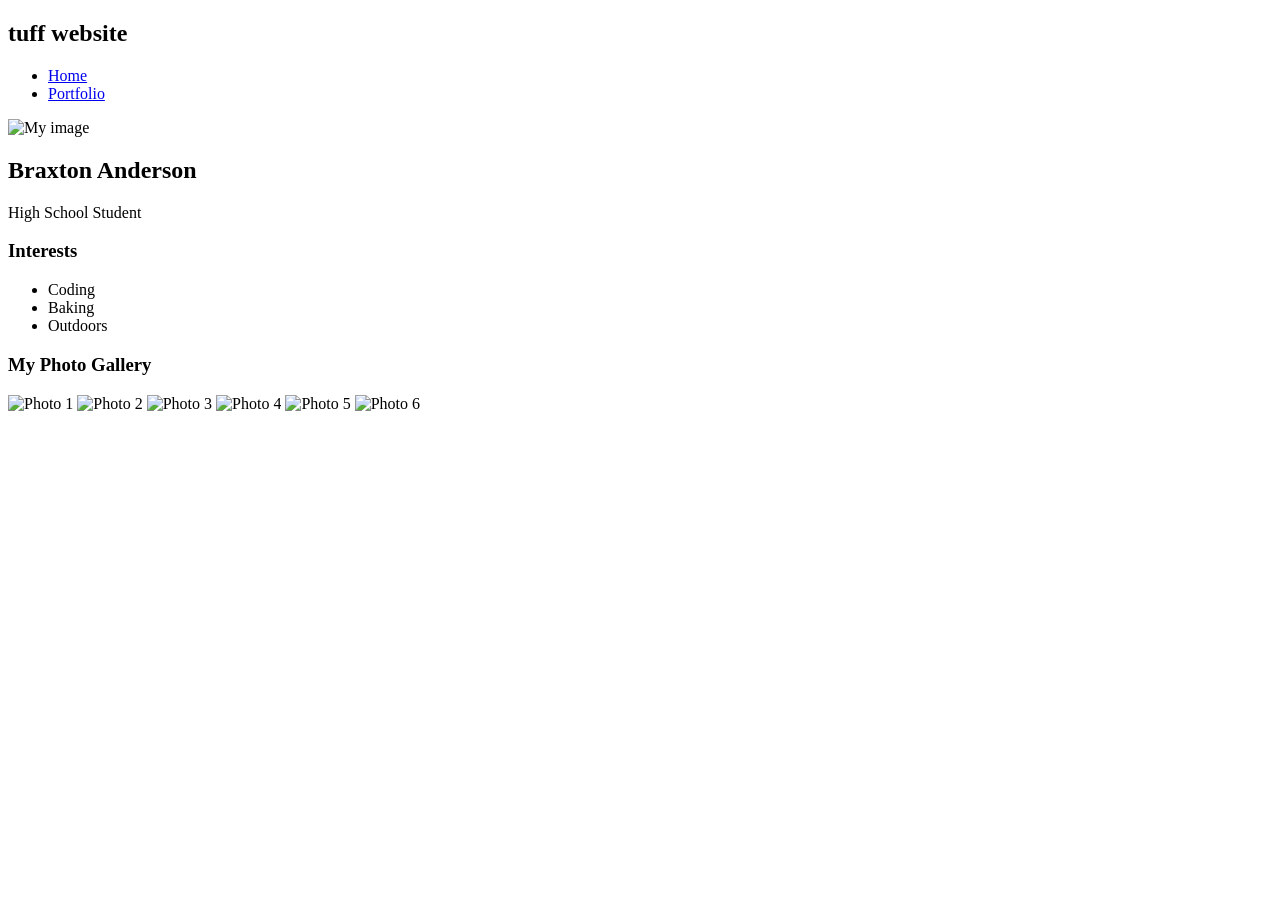
==== index.html @ ed8afde9 "portfolio" ====
<!DOCTYPE html>
<html>

<head>
  <title>tuff website</title>
  <!-- <link rel="stylesheet" href="style.css"> -->
  <script src="https://cdn.jsdelivr.net/npm/@tailwindcss/browser@4"></script>
</head>

<body class="bg-gray-900 text-gray-100 p-4 font-sans">
  <!-- All content goes here -->
  <div id="all-contents" class="max-w-4xl mx-auto">
    <nav class="bg-sky-950 border-1 border-sky-800 p-4 rounded-lg mb-4 shadow-md">
      <div class="flex justify-between items-center">
        <h1 class="text-white text-2xl font-bold">tuff website</h1>
        <ul class="flex space-x-4" id="nav-ul">
          <li class="nav-li"><a class="text-white hover:bg-sky-900 hover:text-blue-200 px-3 py-2 rounded" href="index.html">Home</a></li>
          <li class="nav-li"><a class="text-white hover:bg-sky-900 hover:text-blue-200 px-3 py-2 rounded" href="portfolio.html">Portfolio</a></li>
        </ul>
      </div>
    </nav>

    <main class="bg-gray-800 border-1 border-gray-600 rounded-lg shadow-lg p-6">
      <div class="flex flex-col md:flex-row gap-6">
        <div class="md:w-1/3">
          <img class="w-full max-w-xs rounded-lg shadow-md mx-auto" src="https://media1.tenor.com/m/tPxJQSy_lKkAAAAC/patrick-the-star-happy-drooling.gif"
            alt="My image">
        </div>

        <div class="md:w-2/3">
          <h2 class="text-3xl font-bold text-gray-150 mb-2">Braxton Anderson</h2>
          <p class="text-lg text-gray-250 mb-6">High School Student</p>

          <div class="border-1 border-gray-600 rounded-lg p-4" id="interests">
            <h3 class="text-xl font-semibold mb-3 text-gray-150">Interests</h3>
            <ul class="space-y-2">
              <li class="bg-blue-950 px-3 py-2 rounded text-blue-100">Coding</li>
              <li class="bg-pink-950 px-3 py-2 rounded text-pink-100">Baking</li>
              <li class="bg-green-950 px-3 py-2 rounded text-green-100">Outdoors</li>
            </ul>
          </div>
        </div>
      </div>

      <div class="mt-8">
        <h3 class="text-2xl font-bold mb-4 text-gray-150">My Photo Gallery</h3>
        <div class="flex flex-wrap gap-4">
          <img src="https://picsum.photos/200/200?random=1" alt="Photo 1" class="w-32 h-32 object-cover rounded-lg shadow-md">
          <img src="https://picsum.photos/200/200?random=2" alt="Photo 2" class="w-32 h-32 object-cover rounded-lg shadow-md">
          <img src="https://picsum.photos/200/200?random=3" alt="Photo 3" class="w-32 h-32 object-cover rounded-lg shadow-md">
          <img src="https://picsum.photos/200/200?random=4" alt="Photo 4" class="w-32 h-32 object-cover rounded-lg shadow-md">
          <img src="https://picsum.photos/200/200?random=5" alt="Photo 5" class="w-32 h-32 object-cover rounded-lg shadow-md">
          <img src="https://picsum.photos/200/200?random=6" alt="Photo 6" class="w-32 h-32 object-cover rounded-lg shadow-md">
        </div>
      </div>
    </main>
  </div>
</body>

</html>
---- style.css ----
* {
  box-sizing: border-box;
}

body {
  margin: 0;
  background: #151515;
  color: #eee;
  font-family: "Helvetica Neue", Arial, sans-serif;
}

#all-contents {
  max-width: 1500px;
  min-height: 100vh;
  margin: 0 auto;
  padding: 32px 40px;
}

main {
  display: grid;
  grid-template-columns: minmax(220px, 1fr) minmax(420px, 1.6fr);
  align-items: center;
  min-height: calc(100vh - 160px);
  gap: clamp(32px, 5vw, 80px);
}

.sidebar {
  width: 100%;
}

.content {
  display: flex;
  flex-direction: column;
  align-items: flex-start;
  gap: 12px;
}

#interests {
  margin-top: 32px;
  width: 100%;
}

#interests h3 {
  margin: 0 0 12px;
  font-size: 0.75rem;
  font-weight: 700;
  text-transform: uppercase;
  letter-spacing: 0.2em;
  color: #ccc;
}

#interests ul {
  list-style: none;
  margin: 0;
  padding: 0;
  display: flex;
  flex-wrap: wrap;
  gap: 8px;
}

#interests li {
  color: #aaa;
  font-size: 1rem;
  font-weight: 600;
  padding: 10px 20px;
  background: #222;
  border: 1px solid #2643b7;
  border-radius: 100px;
  transition:
    background 0.25s ease,
    color 0.25s ease,
    transform 0.25s ease;
  cursor: default;
}

#interests li:hover {
  background: #fff;
  color: #000;
  border-color: #fff;
  transform: translateY(-2px);
}

.sidebar-img {
  width: 100%;
  max-width: 760px;
  aspect-ratio: 3 / 4;
  object-fit: cover;
  display: block;
  border-radius: 16px;
  filter: grayscale(100%);
  box-shadow: 0 8px 30px rgba(0, 0, 0, 0.12);
  transition:
    filter 0.4s ease,
    transform 0.4s ease,
    box-shadow 0.4s ease;
}

.sidebar-img:hover {
  filter: grayscale(0%);
  transform: translateY(-4px);
  box-shadow: 0 16px 40px rgba(0, 0, 0, 0.18);
}

nav {
  display: flex;
  justify-content: space-between;
  align-items: center;
  margin-bottom: 48px;
  padding: 16px 24px;
  background: #222;
  border: 1px solid #2643b7;
  border-radius: 12px;
}

nav h1 {
  margin: 0;
  font-size: 0.8rem;
  font-weight: 700;
  text-transform: uppercase;
  letter-spacing: 0.2em;
  color: #fff;
}

nav h1 span {
    color: #3f5fe2;
}

#nav-ul {
  list-style: none;
  display: flex;
  gap: 8px;
  margin: 0;
  padding: 0;
}

.nav-li a {
  color: #999;
  text-decoration: none;
  font-size: 0.85rem;
  font-weight: 500;
  padding: 6px 14px;
  border-radius: 8px;
  transition:
    background 0.25s ease,
    color 0.25s ease;
}

.nav-li a:hover {
  background: #fff;
  color: #000;
}
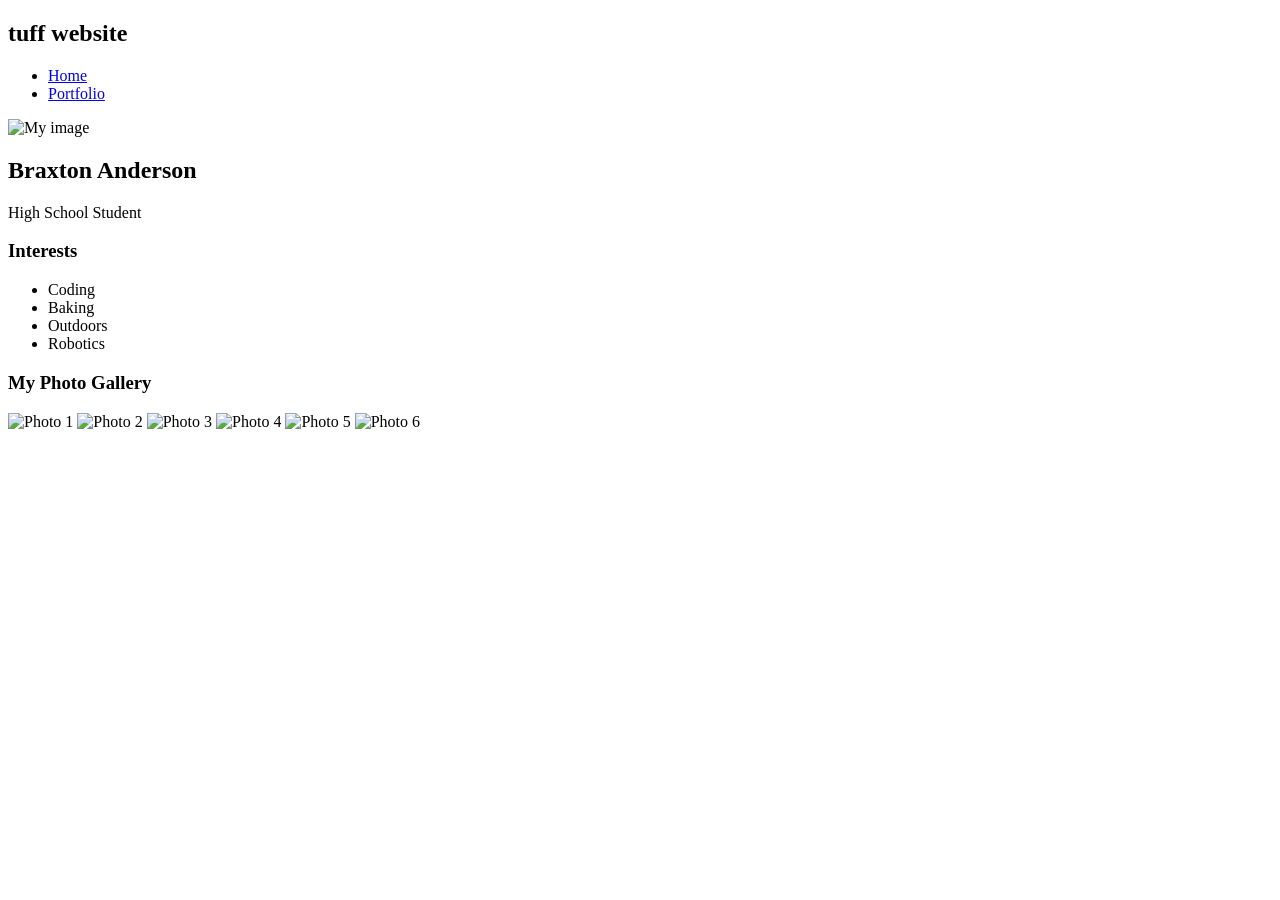
==== commit e71b9ca7: "make patrick bigger" ====
--- a/index.html
+++ b/index.html
@@ -10,7 +10,7 @@
 <body class="bg-gray-900 text-gray-100 p-4 font-sans">
   <!-- All content goes here -->
   <div id="all-contents" class="max-w-4xl mx-auto">
-    <nav class="bg-sky-950 border-1 border-sky-800 p-4 rounded-lg mb-4 shadow-md">
+    <nav class="bg-sky-950 border-1 border-sky-800 p-4 rounded-lg mb-4 shadow-lg shadow-sky-950">
       <div class="flex justify-between items-center">
         <h1 class="text-white text-2xl font-bold">tuff website</h1>
         <ul class="flex space-x-4" id="nav-ul">
@@ -20,23 +20,24 @@
       </div>
     </nav>
 
-    <main class="bg-gray-800 border-1 border-gray-600 rounded-lg shadow-lg p-6">
+    <main class="bg-gray-800 border-1 border-gray-600 rounded-lg shadow-lg p-6 shadow-gray-800">
       <div class="flex flex-col md:flex-row gap-6">
-        <div class="md:w-1/3">
-          <img class="w-full max-w-xs rounded-lg shadow-md mx-auto" src="https://media1.tenor.com/m/tPxJQSy_lKkAAAAC/patrick-the-star-happy-drooling.gif"
+        <div class="md:w-1/2">
+          <img class="shadow-md w-full rounded-lg mx-auto" src="https://media1.tenor.com/m/tPxJQSy_lKkAAAAC/patrick-the-star-happy-drooling.gif"
             alt="My image">
         </div>
 
-        <div class="md:w-2/3">
+        <div class="md:w-1/2">
           <h2 class="text-3xl font-bold text-gray-150 mb-2">Braxton Anderson</h2>
           <p class="text-lg text-gray-250 mb-6">High School Student</p>
 
           <div class="border-1 border-gray-600 rounded-lg p-4" id="interests">
             <h3 class="text-xl font-semibold mb-3 text-gray-150">Interests</h3>
             <ul class="space-y-2">
-              <li class="bg-blue-950 px-3 py-2 rounded text-blue-100">Coding</li>
-              <li class="bg-pink-950 px-3 py-2 rounded text-pink-100">Baking</li>
-              <li class="bg-green-950 px-3 py-2 rounded text-green-100">Outdoors</li>
+              <li class="bg-blue-950 shadow-md shadow-blue-800 border-1 border-blue-800 px-3 py-2 rounded text-blue-100">Coding</li>
+              <li class="bg-amber-950 shadow-md shadow-amber-800 border-1 border-amber-800 px-3 py-2 rounded text-amber-100">Baking</li>
+              <li class="bg-green-950 shadow-md shadow-green-800 border-1 border-green-800 px-3 py-2 rounded text-green-100">Outdoors</li>
+              <li class="bg-gray-600 shadow-md shadow-gray-500 border-1 border-gray-500 px-3 py-2 rounded text-gray-100">Robotics</li>
             </ul>
           </div>
         </div>
@@ -45,7 +46,7 @@
       <div class="mt-8">
         <h3 class="text-2xl font-bold mb-4 text-gray-150">My Photo Gallery</h3>
         <div class="flex flex-wrap gap-4">
-          <img src="https://picsum.photos/200/200?random=1" alt="Photo 1" class="w-32 h-32 object-cover rounded-lg shadow-md">
+          <img src="https://media.tenor.com/1330OaSD6wIAAAAe/silly-propeller-hat.png" alt="Photo 1" class="w-32 h-32 object-cover rounded-lg shadow-md">
           <img src="https://picsum.photos/200/200?random=2" alt="Photo 2" class="w-32 h-32 object-cover rounded-lg shadow-md">
           <img src="https://picsum.photos/200/200?random=3" alt="Photo 3" class="w-32 h-32 object-cover rounded-lg shadow-md">
           <img src="https://picsum.photos/200/200?random=4" alt="Photo 4" class="w-32 h-32 object-cover rounded-lg shadow-md">
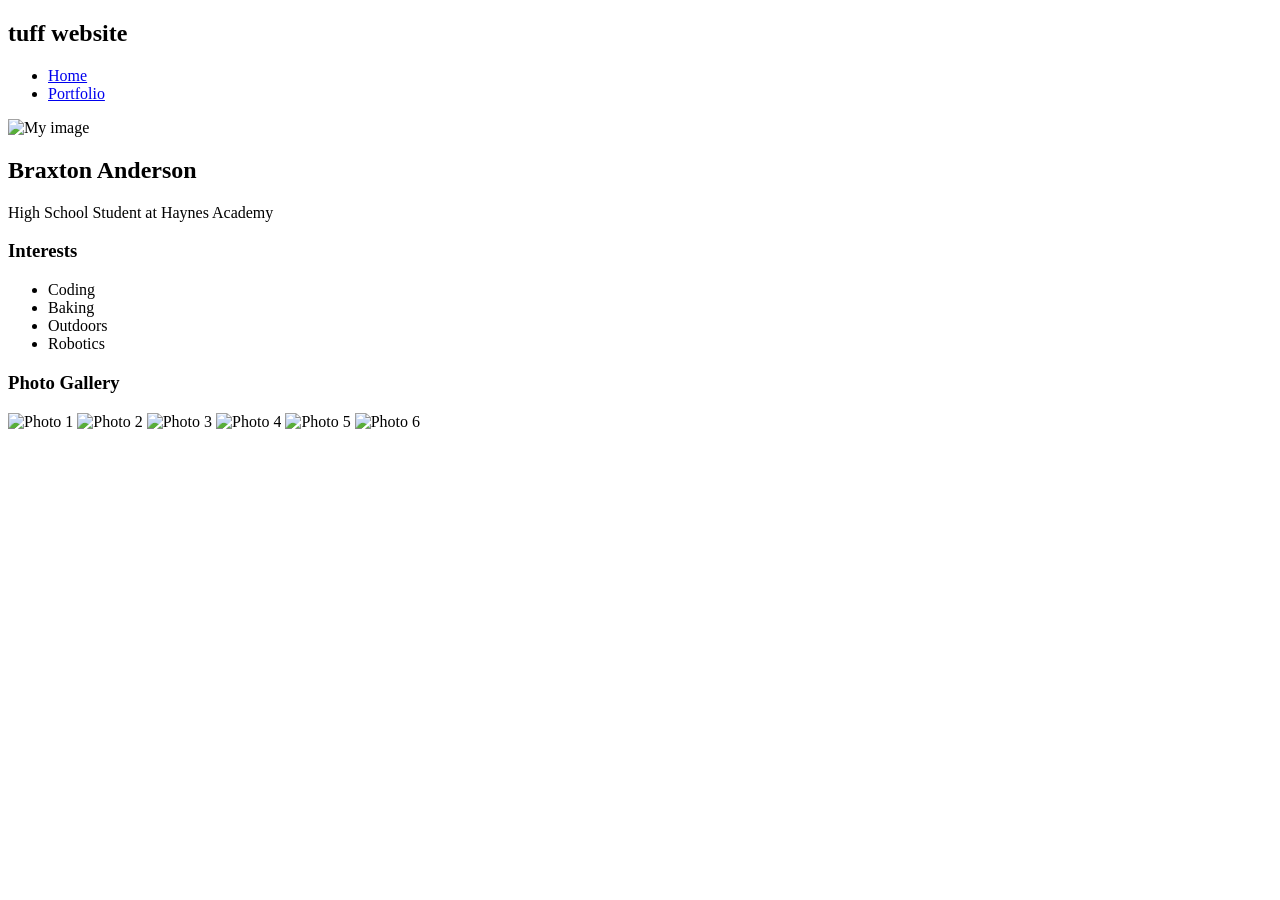
==== commit 5c0fa297: "tuff website" ====
--- a/index.html
+++ b/index.html
@@ -29,7 +29,7 @@
 
         <div class="md:w-1/2">
           <h2 class="text-3xl font-bold text-gray-150 mb-2">Braxton Anderson</h2>
-          <p class="text-lg text-gray-250 mb-6">High School Student</p>
+          <p class="text-lg text-gray-250 mb-6">High School Student at Haynes Academy</p>
 
           <div class="border-1 border-gray-600 rounded-lg p-4" id="interests">
             <h3 class="text-xl font-semibold mb-3 text-gray-150">Interests</h3>
@@ -44,7 +44,7 @@
       </div>
 
       <div class="mt-8">
-        <h3 class="text-2xl font-bold mb-4 text-gray-150">My Photo Gallery</h3>
+        <h3 class="text-2xl font-bold mb-4 text-gray-150">Photo Gallery</h3>
         <div class="flex flex-wrap gap-4">
           <img src="https://media.tenor.com/1330OaSD6wIAAAAe/silly-propeller-hat.png" alt="Photo 1" class="w-32 h-32 object-cover rounded-lg shadow-md">
           <img src="https://picsum.photos/200/200?random=2" alt="Photo 2" class="w-32 h-32 object-cover rounded-lg shadow-md">
